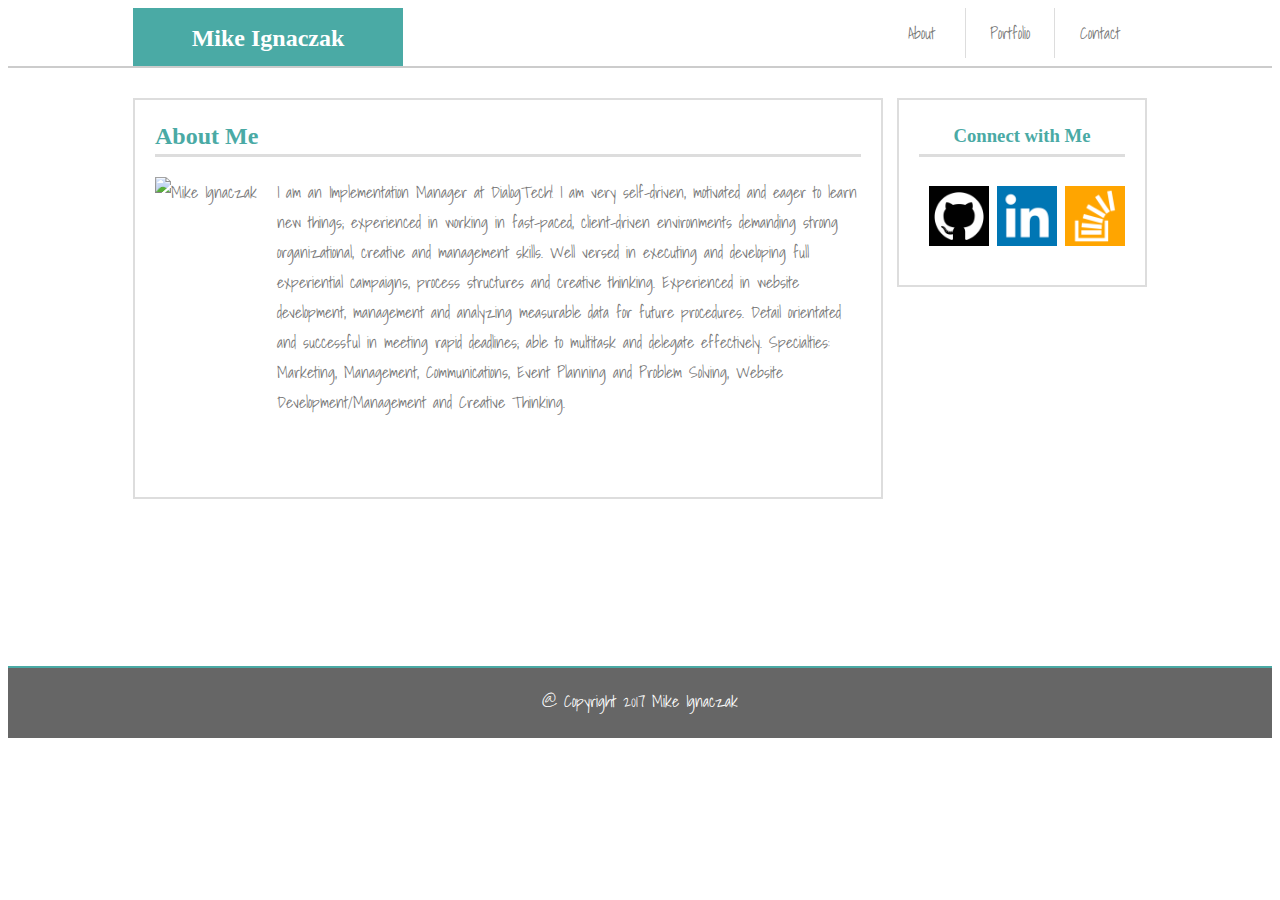
==== index.html @ b5d24ee3 "inital site formatting" ====
<!DOCTYPE html>

<html lang="en-us">
<head>
    <!-- Document responsive across devices. -->
    <meta name="viewport" content="width=device-width, initial-scale=1">
    <!-- Document's character set. -->
    <meta charset="UTF-8">
    <title>My Portfolio</title>
    <!-- Linking CSS -->
    <link rel="stylesheet" type="text/css" href="assets/css/style.css">
    <!-- Linking Reset -->
    <link rel="stylesheet" type="text/css" href="assets/css/reset.css">
    <!-- Linking Google Fonts -->
    <link rel="stylesheet" type="text/css"
          href="https://fonts.googleapis.com/css?family=Shadows+Into+Light" rel="stylesheet">
</head>

    <body>

        <div class="header-container"><a href="index.html">
            <header>Mike Ignaczak</header></a>

        <nav>
            <ul>
                <li class="border"><a href="index.html">About</a></li>
                <li class="border"><a href="portfolio.html">Portfolio</a></li>
                <li><a href="contact.html">Contact</a></li>
            </ul>
        </nav>
    </div>

    <div class="main-container">
        <section id="main-bio">
            <h2>About Me</h2>
            <img id="bio-image" src="assets/images/Mike.JPG" alt="Mike Ignaczak">
            <p>
                I am an Implementation Manager at DialogTech!
                I am very self-driven, motivated and eager to learn new things; experienced in working in fast-paced, client-driven environments demanding strong organizational, creative and management skills. Well versed in executing and developing full experiential campaigns, process structures and creative thinking. Experienced in website development, management and analyzing measurable data for future procedures. Detail orientated and successful in meeting rapid deadlines; able to multitask and delegate effectively.
                Specialties: Marketing, Management, Communications, Event Planning and Problem Solving, Website Development/Management and Creative Thinking.
            </p>
        </section>


        <section id="social-links">
            <h3>Connect with Me</h3>
            <ul>
                <li><a href="https://github.com/iggy788"><img class="icon" src="assets/images/github.png" alt="GitHub Profile"></a></li>
                <li><a href="https://www.linkedin.com/in/michaelignaczak/"><img class="icon" src="assets/images/linkedin.png" alt="LinkedIn Profile"></a></li>
                <li><a href="https://stackexchange.com/users/12079905/michael-ignaczak"><img class="icon" src="assets/images/stackoverflow.png" alt="StackOverflow Profile"></a></li>
            </ul>
        </section>
    </div>

    <footer>&#64; Copyright 2017 Mike Ignaczak</footer>

    </body>

</html>
---- assets/css/style.css ----
/* So padding and border no longer increase width. */
* {
  box-sizing: border-box;
}

/* Some default document settings. */

.header-container {
	border-bottom: 2px solid #cccccc;
	background-color: #ffffff;
	height: 60px;
}

.main-container {
	border-bottom: 2px solid #4aaaa5;
	background-color: #ffffff;
	background-image: url("../images/background.png");
	height: 600px;
	width: 100%;
	clear: both;
	overflow: auto;
	margin: 0 auto;
}

.box {
	display: inline-block;
	width: 250px;
	height: 100px;
	margin: 20px
}

.icon {
	width: 60px;
	height: auto;
	color: none;
	border-right: none;
}

/* Rotates social icon in contacts on hover. */
.icon:hover {
	transform: rotate(-25deg);
	-ms-transform: rotate(-25deg);
	-webkit-transform: rotate(-25deg);
	-moz-transform: rotate(-25deg);
	-o-transform: rotate(-25deg);
}

body {
	color: #777777;
	font-family: 'Shadows Into Light', cursive;
	line-height: 30px;
	text-align: left;
}

header	{
	float: left;
	background-color: #4aaaa5;
	border-bottom: none;
	color: #ffffff;
	height: 100%;
	width: 270px;
	margin-left: 125px;
	margin-bottom: 0;
	font-family: 'Georgia', Times, Times New Roman, serif;
	text-align: center;
	font-size: 1.5em;
	font-weight: bold;
	vertical-align: middle;
	padding-top: 15px;
}


section	{
	background-color: #ffffff;
	float: left;
	color: #777777;
	border: 2px solid #dddddd;
}

h2,
h3	{
	color: #4aaaa5;
	border-bottom:	3px solid #dddddd;
	font-family: 'Georgia', Times, Times New Roman, serif;
	margin-top: 1px;
	padding-bottom: 3px;
}

nav	{
	width: 270px;
	float: right;
	text-align: center;
	margin-right: 125px;
}

ul {
	list-style: none;
	margin: 0;
	padding: 0;
}

li {
	float: left;
	width: 33%;
	padding: 10px;
}

li.border {
	border-right: 1px solid #dddddd;
	padding: 10px;
}


a {
	color: #777777;
	text-decoration: none;
}

footer {
	clear: both;
	margin: 0 auto;
	vertical-align: middle;
	padding: 18px;
	height: 70px;
	background-color: #666666;
	width: 100%;
	border-bottom: none;
	color: #ffffff;
	text-align: center;
}

#main-bio,
#contact-form,
#project-portfolio {
	position: relative;
	text-align: left;
	width: 750px;
	top: 30px;
	margin-left: 125px;
	margin-bottom: 50px;
}

#main-bio {
	height: auto;
	padding: 20px;
}

#bio-image {
	clear: both;
	float: left;
	margin-right: 20px;
	width: 250x;
	height: 300px;
}

#contact-form {
	padding: 20px;
	height: 500px;
}

#project-portfolio {
	padding: 15px;
	height: 500px;
}

#social-links {
	float: right;
	text-align: center;
	padding: 20px;
	width: 250px;
	top: 30px;
	margin-right: 125px;
	margin-top: 30px;
}
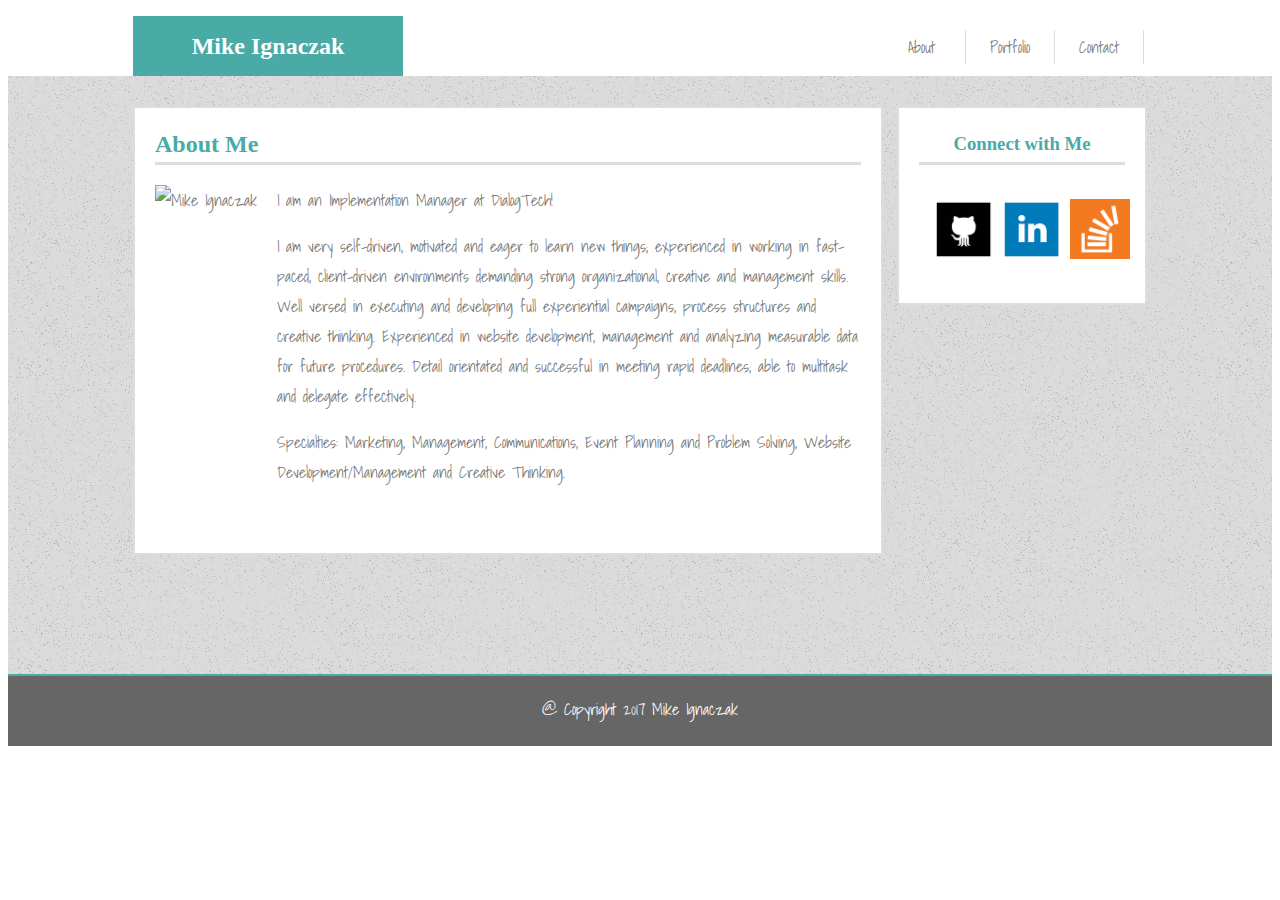
==== commit f1fe604c: "11-14-17 Updates" ====
--- a/index.html
+++ b/index.html
@@ -1,12 +1,8 @@
 <!DOCTYPE html>
-
 <html lang="en-us">
 <head>
-    <!-- Document responsive across devices. -->
-    <meta name="viewport" content="width=device-width, initial-scale=1">
-    <!-- Document's character set. -->
-    <meta charset="UTF-8">
-    <title>My Portfolio</title>
+    <!-- Title of Document -->
+    <title>My Portfolio Page</title>
     <!-- Linking CSS -->
     <link rel="stylesheet" type="text/css" href="assets/css/style.css">
     <!-- Linking Reset -->
@@ -17,43 +13,47 @@
 </head>
 
     <body>
+        <!-- <div class="h1-container"> -->
+        <div class="h1-container"><a href="index.html">
+            <h1>Mike Ignaczak</h1></a>
+            <nav>
+                <ul>
+                    <!-- <li class="border"></li> -->
+                    <li class="border"><a href="index.html">About</a></li>
+                    <li class="border"><a href="portfolio.html">Portfolio</a></li>
+                    <li class="border"><a href="contact.html">Contact</a></li>
+                </ul>
+            </nav>
+        </div>
+        
+        <!-- <div class="main-container"> -->
+        <div class="main-container">
+            <section id="main-bio">
+                <h2>About Me</h2>
+                <!-- Linking Google Fonts -->
+                <img id="bio-image" src="assets/images/Mike.JPG" alt="Mike Ignaczak">
+                <p>I am an Implementation Manager at DialogTech!<br></p>
+                <p>I am very self-driven, motivated and eager to learn new things; experienced in working in fast-paced, client-driven environments demanding strong organizational, creative and management skills. Well versed in executing and developing full experiential campaigns, process structures and creative thinking. Experienced in website development, management and analyzing measurable data for future procedures. Detail orientated and successful in meeting rapid deadlines; able to multitask and delegate effectively.<br></p>
+                <p>Specialties: Marketing, Management, Communications, Event Planning and Problem Solving, Website Development/Management and Creative Thinking.
+                </p><br>
+            </section>
+            
+            <!-- Linking Google Fonts -->
+            <section id="social-links">
+                <h3>Connect with Me</h3>
+                <ul>
+                    <!-- Linking GitHub Profile -->
+                    <li><a href="https://github.com/iggy788"><img class="icon" src="assets/images/github.png" alt="GitHub Profile"></a></li>
+                    <!-- Linking LinkedIn Profile -->
+                    <li><a href="https://www.linkedin.com/in/michaelignaczak/"><img class="icon" src="assets/images/linkedin.png" alt="LinkedIn Profile"></a></li>
+                    <!-- Linking Stack Overflow Profile -->
+                    <li><a href="https://stackexchange.com/users/12079905/michael-ignaczak"><img class="icon" src="assets/images/stackoverflow.png" alt="StackOverflow Profile"></a></li>
+                </ul>
+            </section>
+        </div>
 
-        <div class="header-container"><a href="index.html">
-            <header>Mike Ignaczak</header></a>
-
-        <nav>
-            <ul>
-                <li class="border"><a href="index.html">About</a></li>
-                <li class="border"><a href="portfolio.html">Portfolio</a></li>
-                <li><a href="contact.html">Contact</a></li>
-            </ul>
-        </nav>
-    </div>
-
-    <div class="main-container">
-        <section id="main-bio">
-            <h2>About Me</h2>
-            <img id="bio-image" src="assets/images/Mike.JPG" alt="Mike Ignaczak">
-            <p>
-                I am an Implementation Manager at DialogTech!
-                I am very self-driven, motivated and eager to learn new things; experienced in working in fast-paced, client-driven environments demanding strong organizational, creative and management skills. Well versed in executing and developing full experiential campaigns, process structures and creative thinking. Experienced in website development, management and analyzing measurable data for future procedures. Detail orientated and successful in meeting rapid deadlines; able to multitask and delegate effectively.
-                Specialties: Marketing, Management, Communications, Event Planning and Problem Solving, Website Development/Management and Creative Thinking.
-            </p>
-        </section>
-
-
-        <section id="social-links">
-            <h3>Connect with Me</h3>
-            <ul>
-                <li><a href="https://github.com/iggy788"><img class="icon" src="assets/images/github.png" alt="GitHub Profile"></a></li>
-                <li><a href="https://www.linkedin.com/in/michaelignaczak/"><img class="icon" src="assets/images/linkedin.png" alt="LinkedIn Profile"></a></li>
-                <li><a href="https://stackexchange.com/users/12079905/michael-ignaczak"><img class="icon" src="assets/images/stackoverflow.png" alt="StackOverflow Profile"></a></li>
-            </ul>
-        </section>
-    </div>
-
-    <footer>&#64; Copyright 2017 Mike Ignaczak</footer>
-
+        <!-- Linking Google Fonts -->
+        <footer>&#64; Copyright 2017 Mike Ignaczak</footer>
     </body>
 
 </html>
--- a/assets/css/style.css
+++ b/assets/css/style.css
@@ -1,66 +1,37 @@
-/* So padding and border no longer increase width. */
 * {
-  box-sizing: border-box;
-}
-
+	box-sizing: border-box;
+}
 /* Some default document settings. */
 
-.header-container {
-	border-bottom: 2px solid #cccccc;
-	background-color: #ffffff;
-	height: 60px;
-}
-
-.main-container {
-	border-bottom: 2px solid #4aaaa5;
-	background-color: #ffffff;
-	background-image: url("../images/background.png");
-	height: 600px;
-	width: 100%;
-	clear: both;
-	overflow: auto;
-	margin: 0 auto;
-}
-
-.box {
-	display: inline-block;
-	width: 250px;
-	height: 100px;
-	margin: 20px
-}
-
-.icon {
-	width: 60px;
-	height: auto;
-	color: none;
-	border-right: none;
-}
-
-/* Rotates social icon in contacts on hover. */
-.icon:hover {
-	transform: rotate(-25deg);
-	-ms-transform: rotate(-25deg);
-	-webkit-transform: rotate(-25deg);
-	-moz-transform: rotate(-25deg);
-	-o-transform: rotate(-25deg);
-}
-
+/* <body> */
 body {
 	color: #777777;
 	font-family: 'Shadows Into Light', cursive;
 	line-height: 30px;
 	text-align: left;
-}
-
-header	{
+	background-image: url("old_moon_@2X.jpg");
+    background-color: #ffffff;
+    margin-top: 0px;
+}
+
+/* <div class="h1-container"> */
+.h1-container {
+	border-bottom: 0px solid #cccccc;
+	background-color: #ffffff;
+	height: 60px;
+	margin-bottom: 15px;
+}
+
+/* <h1> */
+h1	{
 	float: left;
 	background-color: #4aaaa5;
-	border-bottom: none;
+	border-bottom: 2px;
 	color: #ffffff;
 	height: 100%;
 	width: 270px;
 	margin-left: 125px;
-	margin-bottom: 0;
+	margin-bottom: 0px;
 	font-family: 'Georgia', Times, Times New Roman, serif;
 	text-align: center;
 	font-size: 1.5em;
@@ -69,28 +40,27 @@
 	padding-top: 15px;
 }
 
-
-section	{
-	background-color: #ffffff;
-	float: left;
-	color: #777777;
-	border: 2px solid #dddddd;
-}
-
-h2,
-h3	{
-	color: #4aaaa5;
-	border-bottom:	3px solid #dddddd;
-	font-family: 'Georgia', Times, Times New Roman, serif;
-	margin-top: 1px;
-	padding-bottom: 3px;
-}
-
+/* <nav> */
 nav	{
 	width: 270px;
 	float: right;
 	text-align: center;
 	margin-right: 125px;
+	margin-bottom: 0px;
+	padding-top: 30px;
+}
+
+/* <ul>...</ul> */
+li.border {
+	border-right: 1px solid #dddddd;
+    line-height: 4px;
+}
+
+/* <li class="border"></li> */
+li {
+	float: left;
+	width: 33%;
+	padding: 15px;
 }
 
 ul {
@@ -99,36 +69,19 @@
 	padding: 0;
 }
 
-li {
-	float: left;
-	width: 33%;
-	padding: 10px;
-}
-
-li.border {
-	border-right: 1px solid #dddddd;
-	padding: 10px;
-}
-
-
-a {
-	color: #777777;
-	text-decoration: none;
-}
-
-footer {
-	clear: both;
+/* div class ="main-container"> */
+.main-container {
+	border-bottom: 2px solid #4aaaa5;
+	background-color: #ffffff;
+	background-image: url("../images/old_moon.png");
+	height: 600px;
+	width: 100%;
+	clear: both;
+	overflow: auto;
 	margin: 0 auto;
-	vertical-align: middle;
-	padding: 18px;
-	height: 70px;
-	background-color: #666666;
-	width: 100%;
-	border-bottom: none;
-	color: #ffffff;
-	text-align: center;
-}
-
+}
+
+/* section id="main-bio","contact-form","#project-portfolio","#bio-image","#contact-form","#project-portfolio">...</section> -->*/
 #main-bio,
 #contact-form,
 #project-portfolio {
@@ -163,6 +116,14 @@
 	height: 500px;
 }
 
+/* section id="social-links">...</section> */ 
+section	{
+	background-color: #ffffff;
+	float: left;
+	color: #777777;
+	border: 2px solid #dddddd;
+}
+
 #social-links {
 	float: right;
 	text-align: center;
@@ -171,4 +132,102 @@
 	top: 30px;
 	margin-right: 125px;
 	margin-top: 30px;
-}+}
+
+
+.icon {
+	width: 60px;
+	height: auto;
+	color: none;
+	border-right: none;
+}
+
+/* Rotates social icon in contacts on hover. */
+.icon:hover {
+	transform: rotate(-25deg);
+	-ms-transform: rotate(-25deg);
+	-webkit-transform: rotate(-25deg);
+	-moz-transform: rotate(-25deg);
+	-o-transform: rotate(-25deg);
+}
+
+/* img class="project" */
+
+li.box {
+	border-right: 1px solid #dddddd;
+    line-height: 4px;
+}
+
+.box {
+	display: inline-block;
+	width: 250px;
+	height: 100px;
+	margin: 10px;
+}
+
+/*
+.project img {
+	position: relative;
+	text-align: center;
+	top: 30px;
+	margin-left: 125px;
+	margin-bottom: 50px;
+	clear: both;
+	float: none;
+	text-align: center;
+	margin-right: 20px;
+	width: 250x;
+	height: 100px;
+}
+*/
+
+img.project {
+	content: "";
+    clear: both;
+	border: none;
+    width: 250px;
+    height: 160px;
+    align-content: center;
+    padding: 25px;
+	margin-right: 75px;
+	margin-top: -50px;
+	border: 1px;
+	height: 100%;
+	width: 270px;
+	margin-left: 75px;
+	margin-bottom: 0px;
+	vertical-align: middle;
+	overflow: auto;
+}
+
+
+h2,
+h3	{
+	color: #4aaaa5;
+	border-bottom:	3px solid #dddddd;
+	font-family: 'Georgia', Times, Times New Roman, serif;
+	margin-top: 1px;
+	padding-bottom: 3px;
+}
+
+
+a {
+	color: #777777;
+	text-decoration: none;
+}
+
+footer {
+	clear: both;
+	margin: 0 auto;
+	vertical-align: middle;
+	padding: 18px;
+	height: 70px;
+	background-color: #666666;
+	width: 100%;
+	border-bottom: none;
+	color: #ffffff;
+	text-align: center;
+}
+
+
+
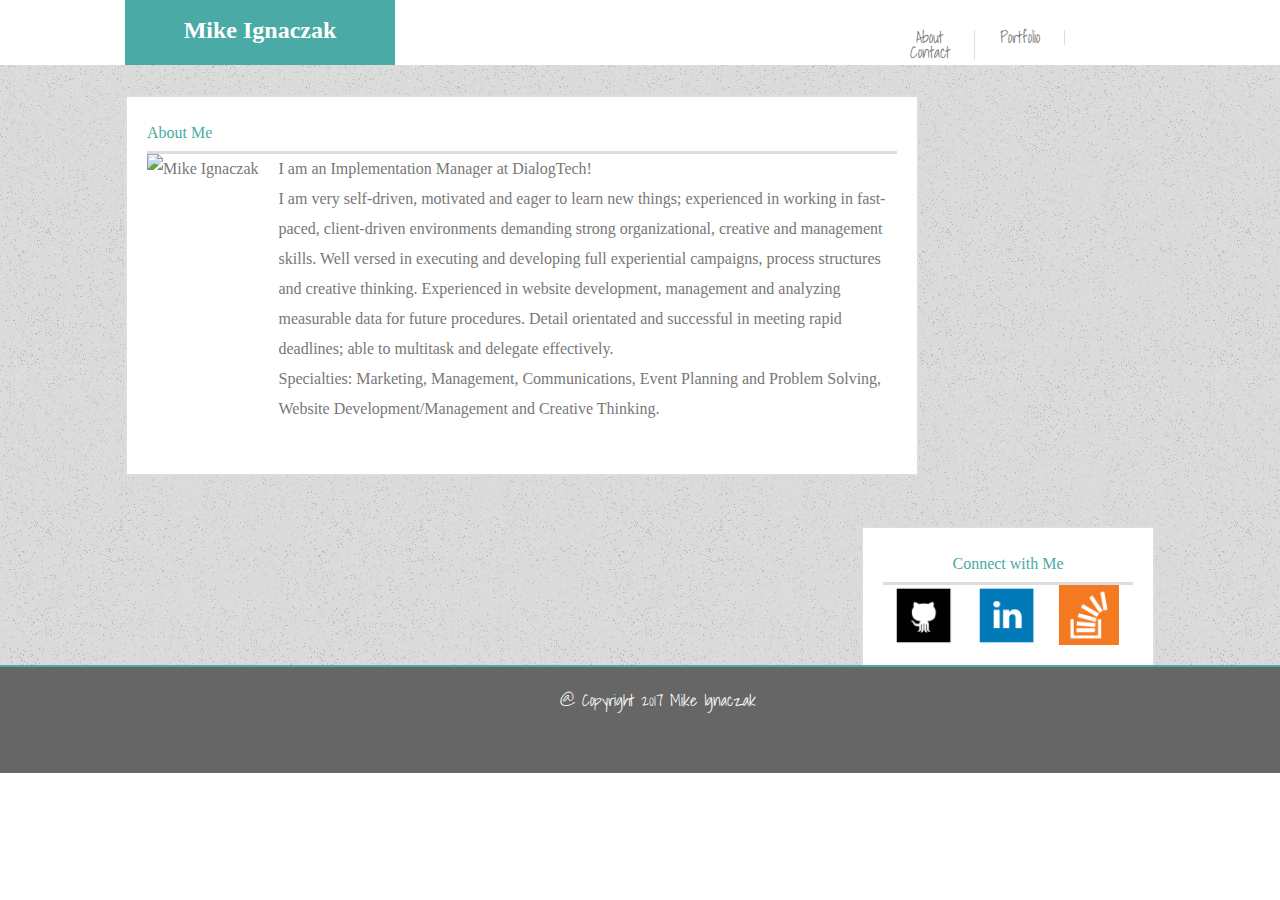
==== commit 8d5edd5d: "updated with reset css" ====
--- a/index.html
+++ b/index.html
@@ -1,15 +1,16 @@
 <!DOCTYPE html>
 <html lang="en-us">
-<head>
+
+  <head>
+    <meta charset="UTF-8">
+    <!-- Linking RESET -->
+    <link rel="stylesheet" type="text/css" href="assets/css/reset.css">
+    <!-- Linking CSS -->
+    <link rel="stylesheet" type="text/css" href="assets/css/style.css">
+    <!-- Linking Google Fonts -->
+    <link rel="stylesheet" type="text/css" href="https://fonts.googleapis.com/css?family=Shadows+Into+Light" rel="stylesheet">
     <!-- Title of Document -->
     <title>My Portfolio Page</title>
-    <!-- Linking CSS -->
-    <link rel="stylesheet" type="text/css" href="assets/css/style.css">
-    <!-- Linking Reset -->
-    <link rel="stylesheet" type="text/css" href="assets/css/reset.css">
-    <!-- Linking Google Fonts -->
-    <link rel="stylesheet" type="text/css"
-          href="https://fonts.googleapis.com/css?family=Shadows+Into+Light" rel="stylesheet">
 </head>
 
     <body>
--- a/assets/css/style.css
+++ b/assets/css/style.css
@@ -1,6 +1,3 @@
-* {
-	box-sizing: border-box;
-}
 /* Some default document settings. */
 
 /* <body> */
@@ -11,15 +8,13 @@
 	text-align: left;
 	background-image: url("old_moon_@2X.jpg");
     background-color: #ffffff;
-    margin-top: 0px;
 }
 
 /* <div class="h1-container"> */
 .h1-container {
-	border-bottom: 0px solid #cccccc;
-	background-color: #ffffff;
-	height: 60px;
-	margin-bottom: 15px;
+    background-color: #ffffff;
+    height: 50px;
+    margin-bottom: 15px;
 }
 
 /* <h1> */
@@ -48,19 +43,20 @@
 	margin-right: 125px;
 	margin-bottom: 0px;
 	padding-top: 30px;
+	display: inline;
 }
 
 /* <ul>...</ul> */
 li.border {
 	border-right: 1px solid #dddddd;
-    line-height: 4px;
+    line-height: 15px;
 }
 
 /* <li class="border"></li> */
 li {
 	float: left;
 	width: 33%;
-	padding: 15px;
+	padding: 0px;
 }
 
 ul {
@@ -74,6 +70,7 @@
 	border-bottom: 2px solid #4aaaa5;
 	background-color: #ffffff;
 	background-image: url("../images/old_moon.png");
+	font-family: 'Georgia', Times, Times New Roman, serif;
 	height: 600px;
 	width: 100%;
 	clear: both;
@@ -113,7 +110,7 @@
 
 #project-portfolio {
 	padding: 15px;
-	height: 500px;
+	height: 700px;
 }
 
 /* section id="social-links">...</section> */ 
@@ -154,15 +151,71 @@
 /* img class="project" */
 
 li.box {
-	border-right: 1px solid #dddddd;
-    line-height: 4px;
-}
+    line-height: 0px;
+    text-align: center;
+    width: 270px;
+}
+
 
 .box {
-	display: inline-block;
 	width: 250px;
 	height: 100px;
-	margin: 10px;
+	margin: 45px;
+	position: relative;
+}
+
+img.img-1{
+	width: 250px;
+	height: 160px;
+	left: 10px;
+	top: 0px;
+}
+
+img.img-2{
+	width: 250px;
+	height: 160px;
+	bottom: 10px;
+	left: 70px;
+	z-index: 3;
+}
+
+img.img-3{
+	width: 250px;
+	height: 160px;
+	left: 130px;
+	top: 10px;
+	z-index: 2;
+}
+
+img.img-4{
+	width: 250px;
+	height: 160px;
+	bottom: 10px;
+	left: 190px;
+	z-index: 1;
+}
+
+img.img-5{
+	width: 250px;
+	height: 160px;
+	bottom: 30px;
+	left: 100px;
+	z-index: 5;
+}
+
+span.project-title{
+	background-color: #4aaaa5;
+	border-bottom: 2px;
+	color: #ffffff;
+	height: 100%;
+    width: 270px;
+    margin-left: 0px;
+    margin-bottom: 0px;
+    text-align: center;
+    font-size: 1.5em;
+    font-weight: none;
+    vertical-align: middle;
+    padding-top: 15px;
 }
 
 /*
@@ -181,6 +234,7 @@
 }
 */
 
+/*
 img.project {
 	content: "";
     clear: both;
@@ -199,7 +253,7 @@
 	vertical-align: middle;
 	overflow: auto;
 }
-
+*/
 
 h2,
 h3	{
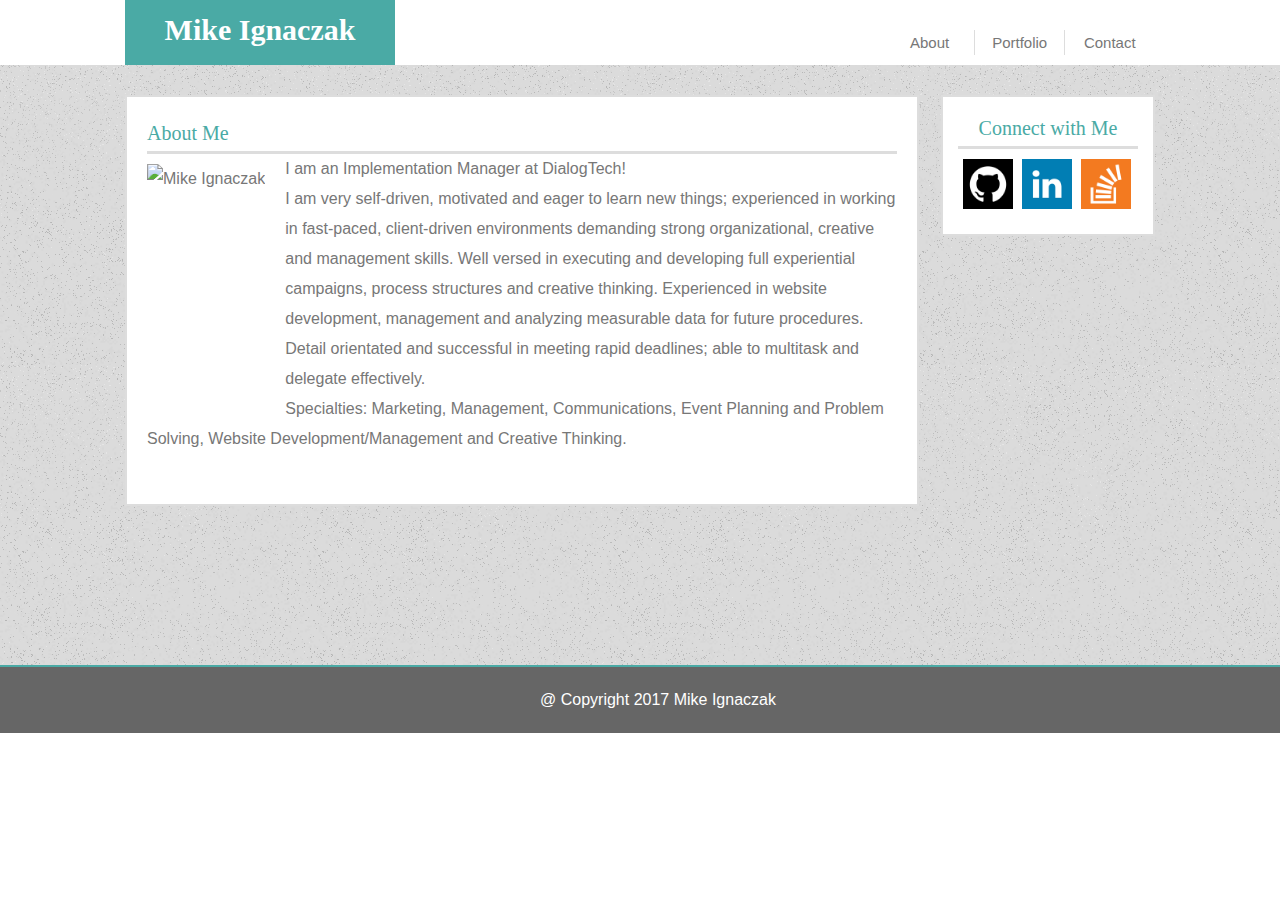
==== commit dc8f6614: "Add files via upload" ====
--- a/index.html
+++ b/index.html
@@ -1,5 +1,6 @@
 <!DOCTYPE html>
 <html lang="en-us">
+<!--<meta http-equiv="refresh" content="5">-->
 
   <head>
     <meta charset="UTF-8">
@@ -7,19 +8,20 @@
     <link rel="stylesheet" type="text/css" href="assets/css/reset.css">
     <!-- Linking CSS -->
     <link rel="stylesheet" type="text/css" href="assets/css/style.css">
-    <!-- Linking Google Fonts -->
-    <link rel="stylesheet" type="text/css" href="https://fonts.googleapis.com/css?family=Shadows+Into+Light" rel="stylesheet">
+    <!-- Linking Google Fonts
+    <link rel="stylesheet" type="text/css" href="https://fonts.googleapis.com/css?family=Shadows+Into+Light" rel="stylesheet"> -->
     <!-- Title of Document -->
     <title>My Portfolio Page</title>
 </head>
 
     <body>
-        <!-- <div class="h1-container"> -->
+        <!-- Class Selector for h1-container <div class="h1-container"> -->
         <div class="h1-container"><a href="index.html">
+            <!-- Tag Selector for Selecting all elements included in the h1 Elements <h1> -->
             <h1>Mike Ignaczak</h1></a>
             <nav>
                 <ul>
-                    <!-- <li class="border"></li> -->
+                    <!-- Class Selector for <li class="border"></li> -->
                     <li class="border"><a href="index.html">About</a></li>
                     <li class="border"><a href="portfolio.html">Portfolio</a></li>
                     <li class="border"><a href="contact.html">Contact</a></li>
@@ -27,11 +29,12 @@
             </nav>
         </div>
         
-        <!-- <div class="main-container"> -->
+        <!-- Class Selector for main-container <div class="main-container">  -->
         <div class="main-container">
             <section id="main-bio">
+                <!-- Tag Selector for Selecting all elements included in the h2 and h3 Elements <h2> & <h3> -->
                 <h2>About Me</h2>
-                <!-- Linking Google Fonts -->
+                <!-- ID Selector for main-bio section id="bio-image" -->
                 <img id="bio-image" src="assets/images/Mike.JPG" alt="Mike Ignaczak">
                 <p>I am an Implementation Manager at DialogTech!<br></p>
                 <p>I am very self-driven, motivated and eager to learn new things; experienced in working in fast-paced, client-driven environments demanding strong organizational, creative and management skills. Well versed in executing and developing full experiential campaigns, process structures and creative thinking. Experienced in website development, management and analyzing measurable data for future procedures. Detail orientated and successful in meeting rapid deadlines; able to multitask and delegate effectively.<br></p>
@@ -39,8 +42,9 @@
                 </p><br>
             </section>
             
-            <!-- Linking Google Fonts -->
+            <!-- ID Selector for social-links section id="social-links" -->
             <section id="social-links">
+                <!-- Tag Selector for Selecting all elements included in the h2 and h3 Elements <h2> & <h3> -->
                 <h3>Connect with Me</h3>
                 <ul>
                     <!-- Linking GitHub Profile -->
@@ -53,7 +57,7 @@
             </section>
         </div>
 
-        <!-- Linking Google Fonts -->
+        <!-- Tag Selector for Selecting all elements included in the <footer> Element <footer>&#64; Copyright 2017 Mike Ignaczak</footer> -->
         <footer>&#64; Copyright 2017 Mike Ignaczak</footer>
     </body>
 
--- a/assets/css/style.css
+++ b/assets/css/style.css
@@ -1,41 +1,45 @@
-/* Some default document settings. */
-
-/* <body> */
+/* tag selectors
+Selector: element
+Ex: p
+Selects all <p> elements; */
+
+/* Selecting all elements in the body
+<body> */
+
 body {
 	color: #777777;
-	font-family: 'Shadows Into Light', cursive;
+	font-family: 'Arial', 'Helvetica Neue', Helvetica, sans-serif;
 	line-height: 30px;
 	text-align: left;
 	background-image: url("old_moon_@2X.jpg");
     background-color: #ffffff;
 }
 
-/* <div class="h1-container"> */
-.h1-container {
-    background-color: #ffffff;
-    height: 50px;
-    margin-bottom: 15px;
-}
-
-/* <h1> */
+/* Selecting all elements included in the h1 Element
+<h1> 
+Name Box */
+
 h1	{
 	float: left;
 	background-color: #4aaaa5;
+	font-family: 'Georgia', Times, Times New Roman, serif;
 	border-bottom: 2px;
 	color: #ffffff;
 	height: 100%;
 	width: 270px;
 	margin-left: 125px;
 	margin-bottom: 0px;
-	font-family: 'Georgia', Times, Times New Roman, serif;
 	text-align: center;
-	font-size: 1.5em;
+	font-size: 30px;
 	font-weight: bold;
 	vertical-align: middle;
 	padding-top: 15px;
 }
 
-/* <nav> */
+/* Selecting all elements included in the nav Element
+<nav>
+Navigation Bar */
+
 nav	{
 	width: 270px;
 	float: right;
@@ -43,34 +47,169 @@
 	margin-right: 125px;
 	margin-bottom: 0px;
 	padding-top: 30px;
-	display: inline;
-}
-
-/* <ul>...</ul> */
-li.border {
+	font-size: 15px;
+}
+
+/* Selecting the specific elements included in li Element with a class of  class="border"
+<li class="border"> Adding the Bar between Nav Words */
+
+.border {
 	border-right: 1px solid #dddddd;
-    line-height: 15px;
-}
-
-/* <li class="border"></li> */
+    line-height: 25px;
+}
+
+/* Selecting all elements included in and inside the li Element
+<li class="border"></li> */
+
 li {
 	float: left;
 	width: 33%;
 	padding: 0px;
 }
 
+/* Selecting all elements included in and inside the ul Element*/
+
 ul {
 	list-style: none;
 	margin: 0;
 	padding: 0;
 }
 
-/* div class ="main-container"> */
+/* 
+Selector: :last-child
+Ex: p:last-child
+Selects every <p> element that is the last child of its parent
+section id="social-links">...</section> */ 
+
+ul li:last-child {
+    border-right: none;
+}
+
+/* Selecting all elements included in the section Element
+section id="social-links">...</section> */ 
+
+section	{
+	background-color: #ffffff;
+	float: left;
+	color: #777777;
+	border: 2px solid #dddddd;
+}
+
+/* Selecting all elements included in the h2 and h3 Elements
+<h2> & <h3> */
+
+h2,
+h3	{
+	color: #4aaaa5;
+	border-bottom:	3px solid #dddddd;
+	margin-top: 1px;
+	padding-bottom: 3px;
+	font-size: 20px;
+	font-family: 'Georgia', Times, Times New Roman, serif;
+}
+
+/* Selecting all elements included in the <a> Element
+<a href="contact.html">Contact</a>*/
+
+a {
+	color: #777777;
+	text-decoration: none;
+}
+
+/* Selecting all elements included in the <footer> Element
+<footer>&#64; Copyright 2017 Mike Ignaczak</footer>*/
+
+footer {
+	clear: both;
+	margin: 0 auto;
+	vertical-align: middle;
+	padding: 18px;
+	height: 30px;
+	background-color: #666666;
+	width: 100%;
+	border-bottom: none;
+	color: #ffffff;
+	text-align: center;
+}
+
+/* Selecting the specific elements included in li Element with a class of class="img"
+<li class="img"> */
+
+li.img {
+    line-height: 0px;
+    text-align: center;
+    width: 250px;
+    height: 160px;
+    margin: 45px;
+    margin-top: 10px;
+}
+
+/* Selecting the specific elements included in li Element with a class of class="project-img"
+<li class="img">
+<div><img class="project-img" src="assets/images/Hangman.JPG">
+<div class="project-title">Hangman</div>
+    </div>    
+    </li>
+<!-- class /// .project -->
+<li class="img">
+    <div><img class="project-img" src="assets/images/RPG-Game.jpg"></div>
+<div class="project-title">RPG Game</div>
+<!-- class /// .project -->
+<li class="img">
+    <div><img class="project-img" src="assets/images/Triva-Game.jpg" alt="Project 1"></div>
+<div class="project-title">Trivia Game</div>
+<!-- class /// .project -->
+<li class="img">
+    <div><img class="project-img" src="assets/images/Rutgers-Info-Widget.JPG" alt="Box"></div>
+<div class="project-title">Rutgers Info Widget</div>
+<!-- class /// .project -->
+<li class="img"><div><img class="project-img" src="assets/images/Rock-Paper-Scissors.jpg" alt="Project 1"></div>
+<div class="project-title">Rock Paper Scissors</div>
+    </li>
+*/
+
+li.project-img {
+	position: absolute;
+	top: 30px;
+	margin-left: 160px;
+	margin-bottom: 50px;
+	clear: both;
+	float: none;
+	margin-right: 15px;
+	width: 250x;
+	height: 100px;
+}
+
+/* /* Selecting the specific elements included in img Element with a class of class="project-img"
+<li class="img">
+<div><img class="project-img" src="assets/images/Triva-Game.jpg" alt="Project 1"></div>*/
+
+img.project-img {
+	width: 250px;
+	margin-left: 40px;
+}
+
+/* class selectors 
+Selector: .class
+Ex; .intro	
+Selects all elements with class="intro"
+*/
+
+/* /* Specific sizing for h1-container.
+<div class="h1-container"> */
+.h1-container {
+    background-color: #ffffff;
+    height: 50px;
+    margin-bottom: 15px;
+}
+
+/* Specific sizing for main-container
+<div class="main-container"> */
+
 .main-container {
 	border-bottom: 2px solid #4aaaa5;
 	background-color: #ffffff;
 	background-image: url("../images/old_moon.png");
-	font-family: 'Georgia', Times, Times New Roman, serif;
 	height: 600px;
 	width: 100%;
 	clear: both;
@@ -78,7 +217,72 @@
 	margin: 0 auto;
 }
 
-/* section id="main-bio","contact-form","#project-portfolio","#bio-image","#contact-form","#project-portfolio">...</section> -->*/
+/* What clearfix does is to force content after the floats or the container containing the floats to render below it. There are a lot of versions for clear-fix, but it got its name from the version that's commonly being used - the one that uses the CSS property clear.*/
+
+.clearfix {
+	clear: both;
+}
+
+/* Specific sizing for social icons.
+<img class="icon"*/
+
+.icon {
+	width: 50px;
+	height: 50px;
+	color: none;
+	border-right: none;
+	margin-top: 10px;
+}
+
+/* Rotates social icon in contacts on hover. 
+<img class="icon"*/
+
+.icon:hover {
+	transform: rotate(-25deg);
+	-ms-transform: rotate(-25deg);
+	-webkit-transform: rotate(-25deg);
+	-moz-transform: rotate(-25deg);
+	-o-transform: rotate(-25deg);
+}
+
+/* Specific sizing for project-titles.
+<div class="project-title">*/
+
+.project-title {
+    clear: both;
+    background-color: #4aaaa5;
+    /* background-repeat: no-repeat; */
+    /* background-position: 50% 50%; */
+    /* background-clip: padding-box; */
+    position: relative;
+    border-bottom: 2px;
+    color: #ffffff;
+    height: 40px;
+    width: 250px;
+    margin-left: 40px;
+    margin-bottom: 0px;
+    text-align: center;
+    font-size: 25px;
+    font-weight: none;
+    align-content: center;
+    display: inline-block;
+    /* z-index: 100; */
+    top: -40px;
+    line-height: 40px;
+}
+
+/* id selectors 
+Selector: #id
+Ex: #firstname
+Selects the element with id="firstname"
+*/
+
+/* 
+Positioning All big sections so they all have the same postion properties
+
+section id="main-bio","contact-form","#project-portfolio","#bio-image","#contact-form","#project-portfolio">...</section> 
+*/
+
 #main-bio,
 #contact-form,
 #project-portfolio {
@@ -88,200 +292,47 @@
 	top: 30px;
 	margin-left: 125px;
 	margin-bottom: 50px;
-}
+	padding: 15px;
+	height: 700px;
+}
+
+/* Specific Positioning for main-bio
+section id="main-bio"*/
 
 #main-bio {
 	height: auto;
 	padding: 20px;
 }
 
+/* Specific Positioning for bio-image
+section id="bio-image"*/
+
 #bio-image {
 	clear: both;
 	float: left;
 	margin-right: 20px;
 	width: 250x;
-	height: 300px;
-}
+	height: 250px;
+	margin-top: 10px;
+}
+
+/* Specific Positioning for contact-form
+section id="contact-form"*/
 
 #contact-form {
 	padding: 20px;
 	height: 500px;
 }
 
-#project-portfolio {
-	padding: 15px;
-	height: 700px;
-}
-
-/* section id="social-links">...</section> */ 
-section	{
-	background-color: #ffffff;
-	float: left;
-	color: #777777;
-	border: 2px solid #dddddd;
-}
+/* Specific Positioning for social-links
+section id="social-links"*/
 
 #social-links {
-	float: right;
-	text-align: center;
-	padding: 20px;
-	width: 250px;
-	top: 30px;
-	margin-right: 125px;
-	margin-top: 30px;
-}
-
-
-.icon {
-	width: 60px;
-	height: auto;
-	color: none;
-	border-right: none;
-}
-
-/* Rotates social icon in contacts on hover. */
-.icon:hover {
-	transform: rotate(-25deg);
-	-ms-transform: rotate(-25deg);
-	-webkit-transform: rotate(-25deg);
-	-moz-transform: rotate(-25deg);
-	-o-transform: rotate(-25deg);
-}
-
-/* img class="project" */
-
-li.box {
-    line-height: 0px;
+    float: right;
     text-align: center;
-    width: 270px;
-}
-
-
-.box {
-	width: 250px;
-	height: 100px;
-	margin: 45px;
-	position: relative;
-}
-
-img.img-1{
-	width: 250px;
-	height: 160px;
-	left: 10px;
-	top: 0px;
-}
-
-img.img-2{
-	width: 250px;
-	height: 160px;
-	bottom: 10px;
-	left: 70px;
-	z-index: 3;
-}
-
-img.img-3{
-	width: 250px;
-	height: 160px;
-	left: 130px;
-	top: 10px;
-	z-index: 2;
-}
-
-img.img-4{
-	width: 250px;
-	height: 160px;
-	bottom: 10px;
-	left: 190px;
-	z-index: 1;
-}
-
-img.img-5{
-	width: 250px;
-	height: 160px;
-	bottom: 30px;
-	left: 100px;
-	z-index: 5;
-}
-
-span.project-title{
-	background-color: #4aaaa5;
-	border-bottom: 2px;
-	color: #ffffff;
-	height: 100%;
-    width: 270px;
-    margin-left: 0px;
-    margin-bottom: 0px;
-    text-align: center;
-    font-size: 1.5em;
-    font-weight: none;
-    vertical-align: middle;
-    padding-top: 15px;
-}
-
-/*
-.project img {
-	position: relative;
-	text-align: center;
-	top: 30px;
-	margin-left: 125px;
-	margin-bottom: 50px;
-	clear: both;
-	float: none;
-	text-align: center;
-	margin-right: 20px;
-	width: 250x;
-	height: 100px;
-}
-*/
-
-/*
-img.project {
-	content: "";
-    clear: both;
-	border: none;
-    width: 250px;
-    height: 160px;
-    align-content: center;
-    padding: 25px;
-	margin-right: 75px;
-	margin-top: -50px;
-	border: 1px;
-	height: 100%;
-	width: 270px;
-	margin-left: 75px;
-	margin-bottom: 0px;
-	vertical-align: middle;
-	overflow: auto;
-}
-*/
-
-h2,
-h3	{
-	color: #4aaaa5;
-	border-bottom:	3px solid #dddddd;
-	font-family: 'Georgia', Times, Times New Roman, serif;
-	margin-top: 1px;
-	padding-bottom: 3px;
-}
-
-
-a {
-	color: #777777;
-	text-decoration: none;
-}
-
-footer {
-	clear: both;
-	margin: 0 auto;
-	vertical-align: middle;
-	padding: 18px;
-	height: 70px;
-	background-color: #666666;
-	width: 100%;
-	border-bottom: none;
-	color: #ffffff;
-	text-align: center;
-}
-
-
-
+    padding: 15px;
+    width: 180px;
+    top: 30px;
+    margin-right: 125px;
+    margin-top: 30px;
+}